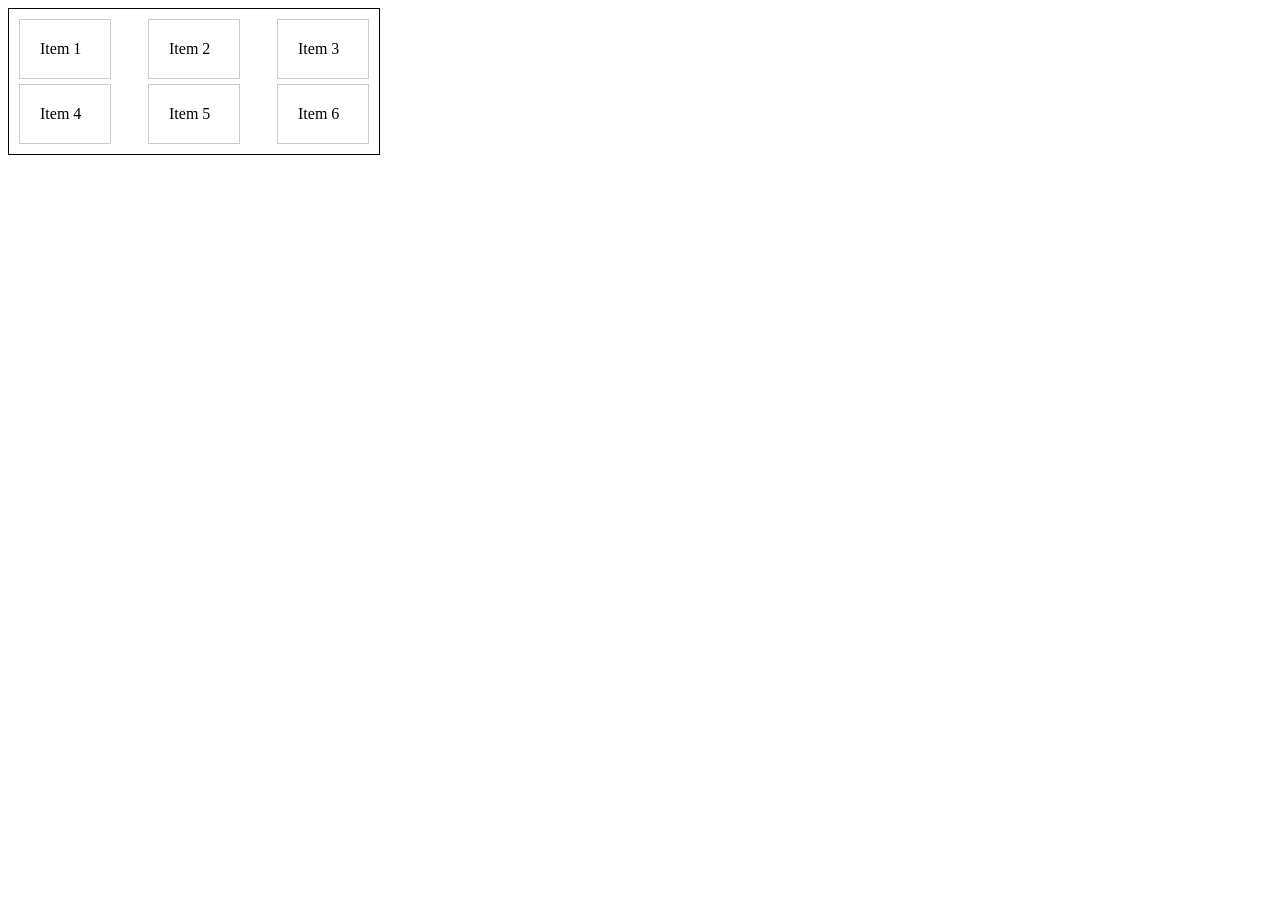
==== flex.html @ 1c2363be "v4" ====
<!DOCTYPE html>
<html lang="en">
<head>
    <meta charset="UTF-8">
    <meta name="viewport" content="width=device-width, initial-scale=1.0">
    <title>Flex Example</title>
    <style>
        .container {
            border: 1px solid #000;
            padding: 10px;
            width: 350px;

            display: flex;
            flex-wrap: wrap;
            gap: 5px;
            justify-content: space-between;
        }

        .item {
            padding: 20px;
            border: 1px solid #ccc;
            width: 50px;
        }
    </style>
</head>
<body>
    <div class="container">
        <div class="item">Item 1</div>
        <div class="item">Item 2</div>
        <div class="item">Item 3</div>
        <div class="item">Item 4</div>
        <div class="item">Item 5</div>
        <div class="item">Item 6</div>
    </div>
</body>
</html>
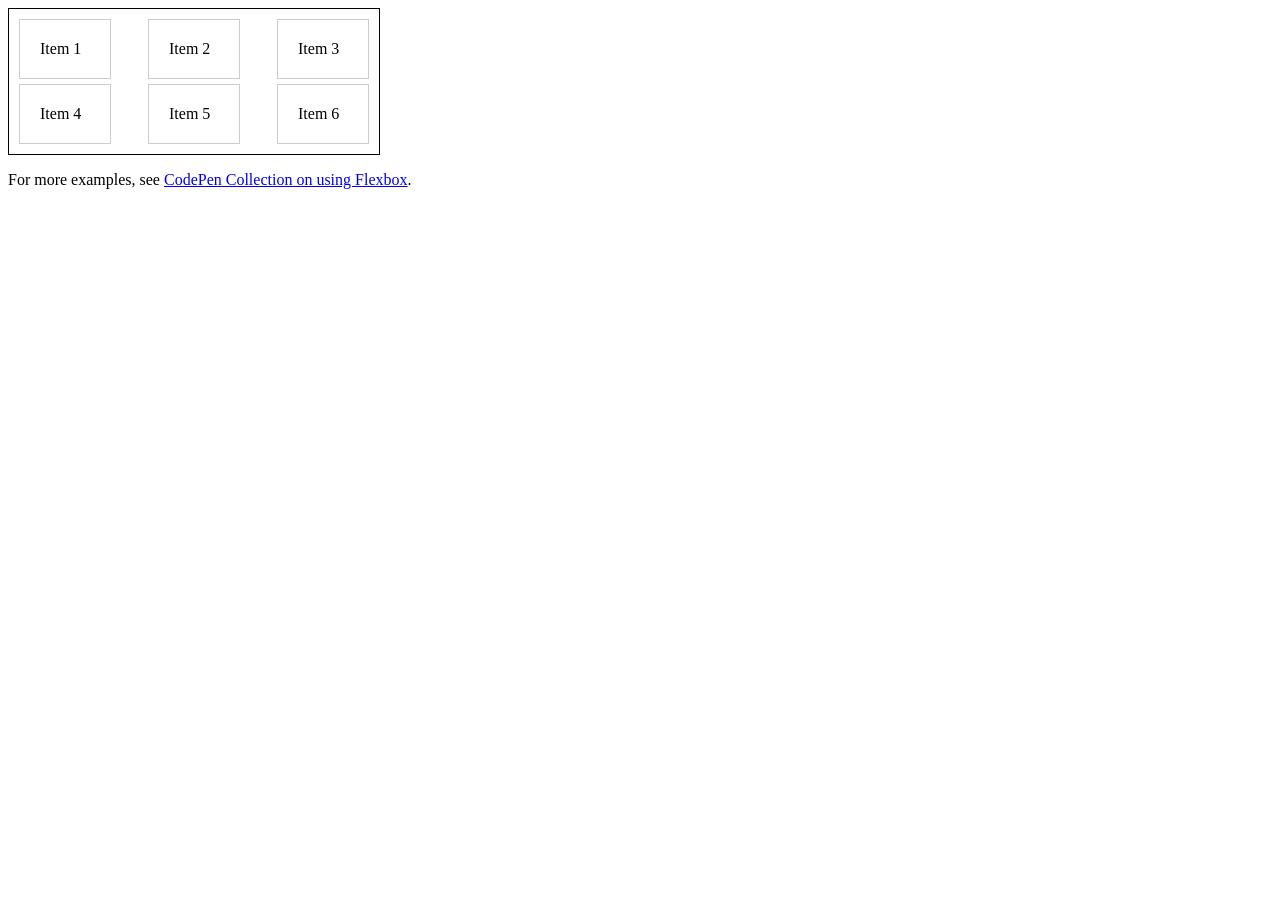
==== commit c6e51421: "4.4" ====
--- a/flex.html
+++ b/flex.html
@@ -32,5 +32,6 @@
         <div class="item">Item 5</div>
         <div class="item">Item 6</div>
     </div>
+    <p>For more examples, see <a href="https://codepen.io/collection/vOdgoP" target="_blank">CodePen Collection on using Flexbox</a>.</p>
 </body>
 </html>
